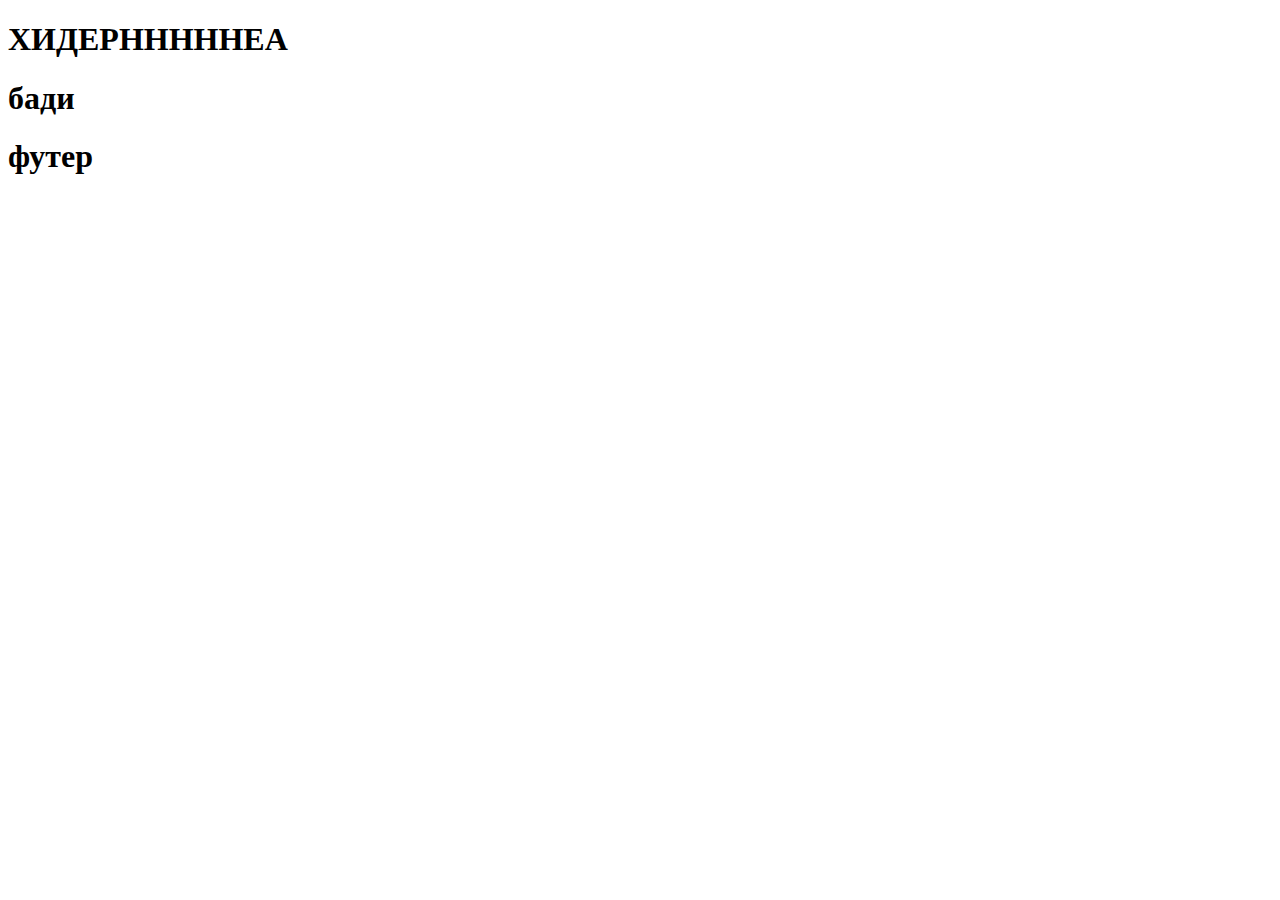
==== index.html @ 600d9e40 "Update index.html" ====
<!DOCTYPE html>
<html lang="ru">
<head>
<meta charset="utf-8">
<title>NudeWine</title>
<link rel="stylesheet" href="style.css">
</head>
<header>
  <h1>ХИДЕРHHHHHЕА</h1>
  </header>
<body>
  <h1>бади</h1>
</body>
<footer>
<h1>футер</h1>
</footer>
</html>
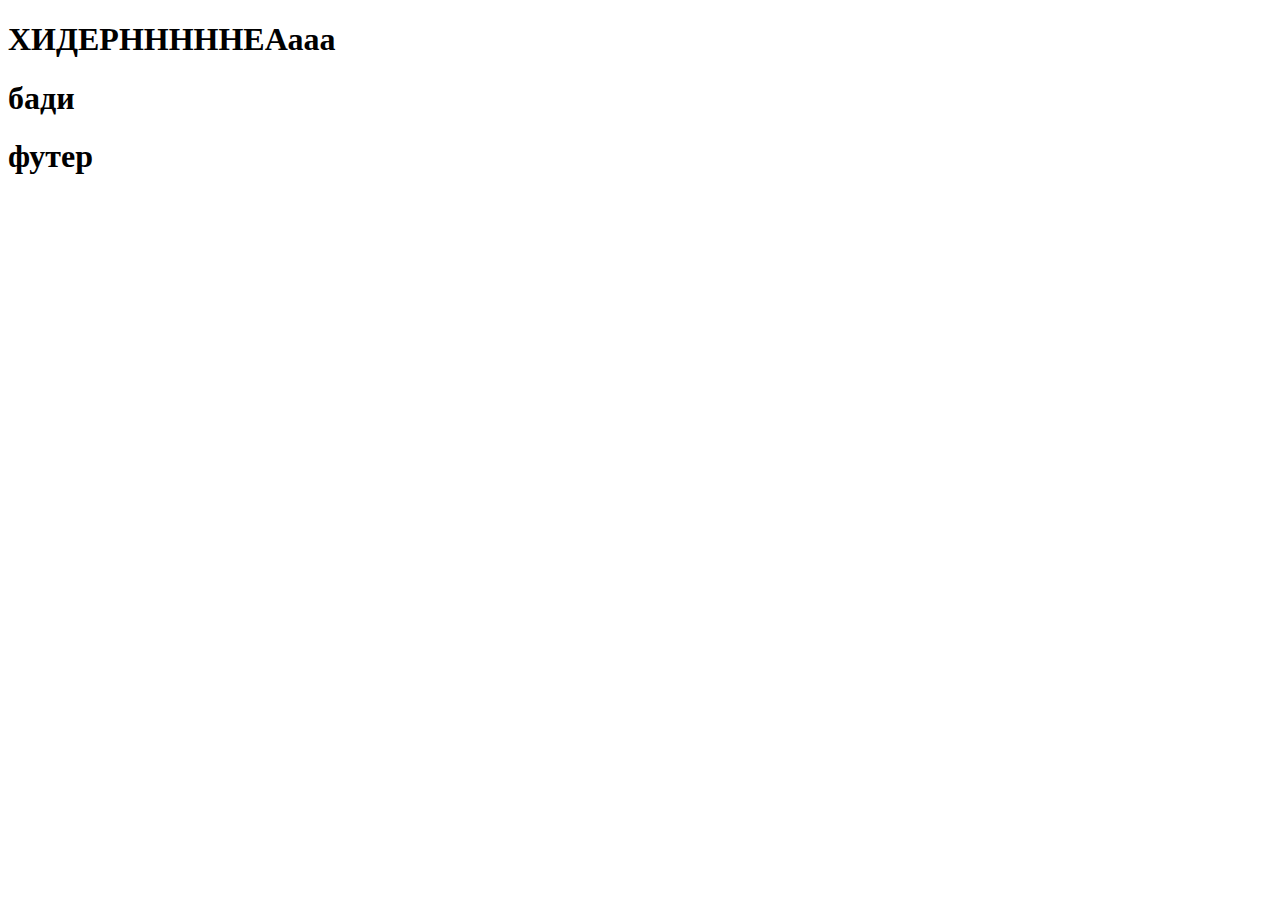
==== commit 573671a6: "ну а че нет шоле" ====
--- a/index.html
+++ b/index.html
@@ -6,7 +6,7 @@
 <link rel="stylesheet" href="style.css">
 </head>
 <header>
-  <h1>ХИДЕРHHHHHЕА</h1>
+  <h1>ХИДЕРHHHHHЕАааа</h1>
   </header>
 <body>
   <h1>бади</h1>
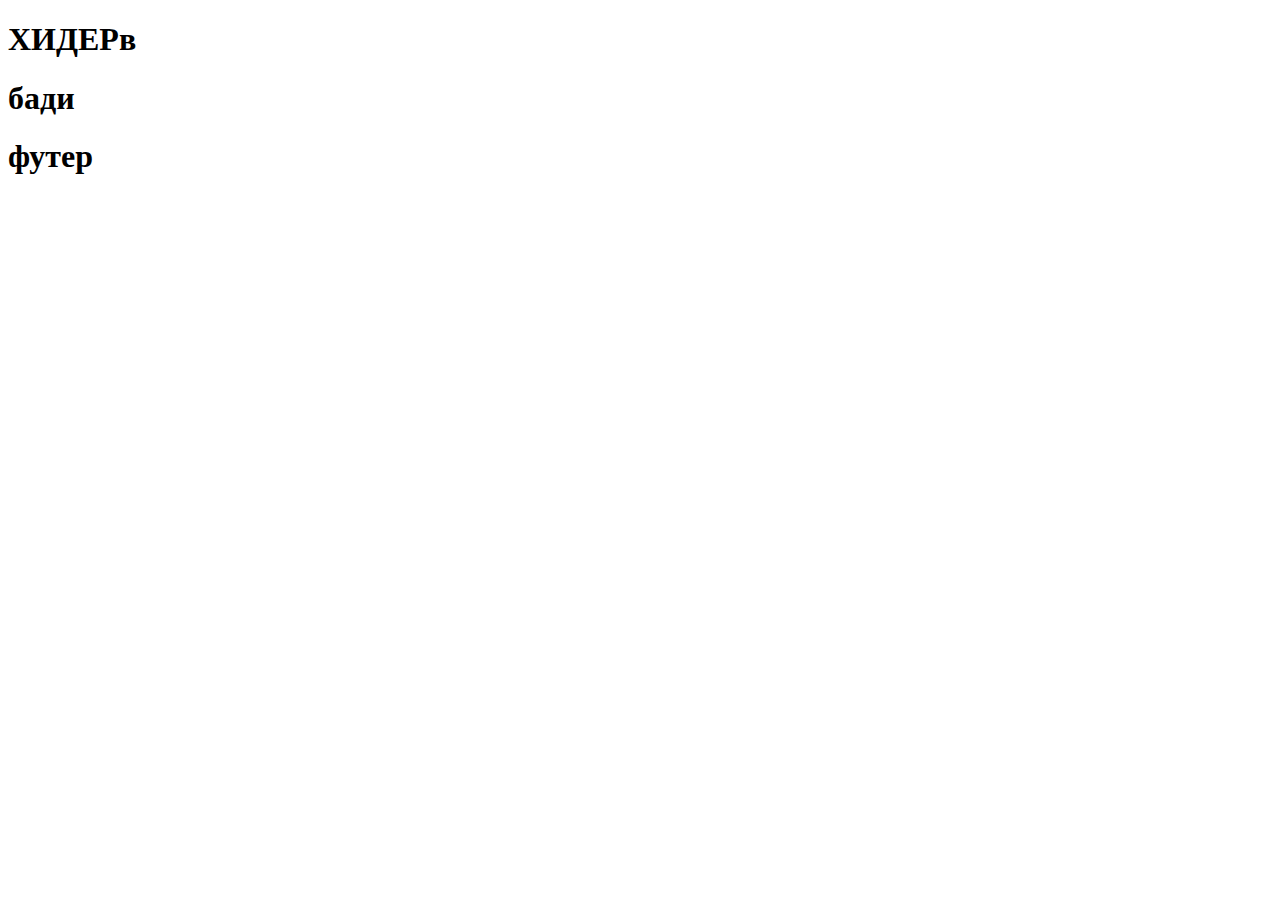
==== commit dd39f6f3: "глеб" ====
--- a/index.html
+++ b/index.html
@@ -6,7 +6,7 @@
 <link rel="stylesheet" href="style.css">
 </head>
 <header>
-  <h1>ХИДЕРHHHHHЕАааа</h1>
+  <h1>ХИДЕРв</h1>
   </header>
 <body>
   <h1>бади</h1>
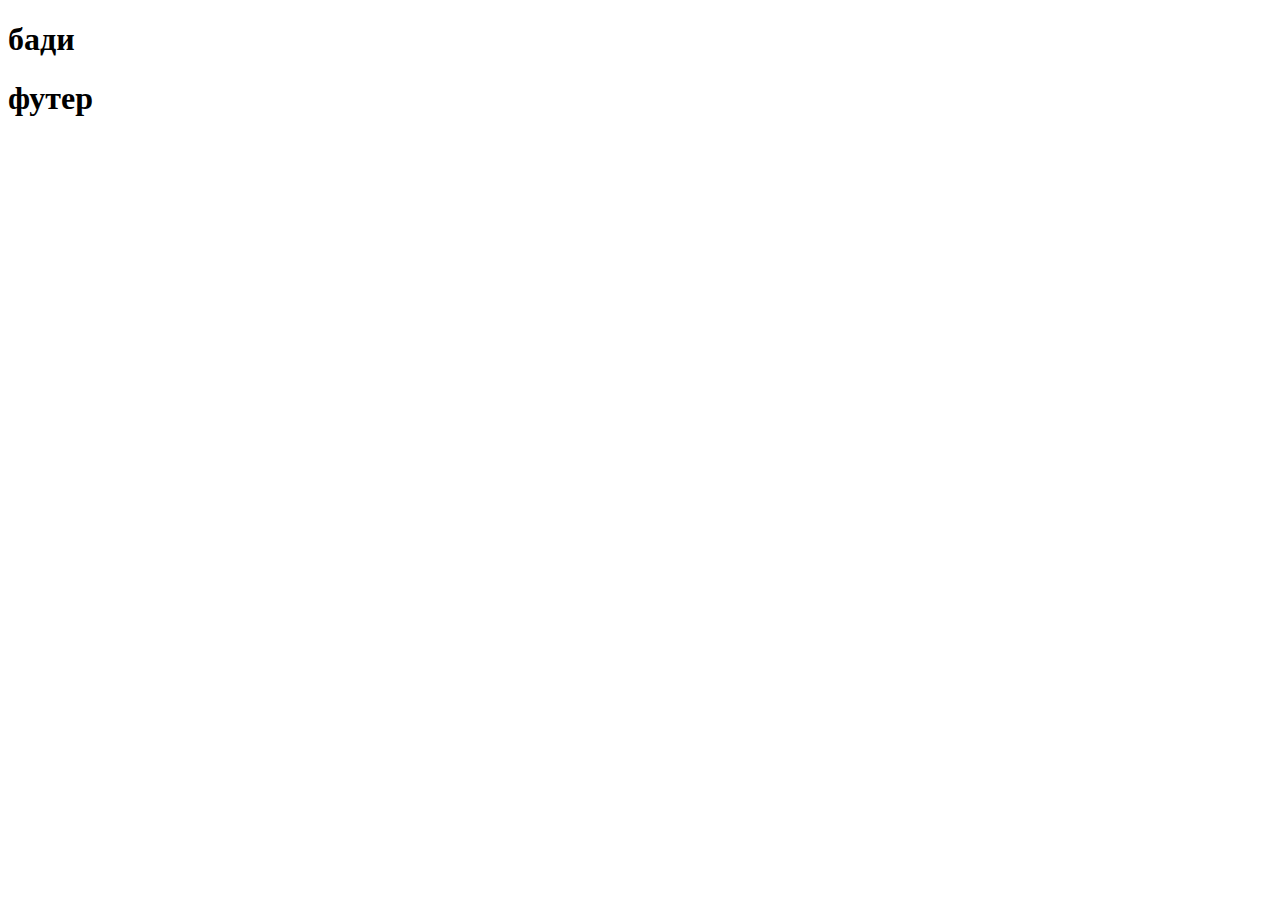
==== commit a419c62b: "в" ====
--- a/index.html
+++ b/index.html
@@ -6,7 +6,6 @@
 <link rel="stylesheet" href="style.css">
 </head>
 <header>
-  <h1>ХИДЕРв</h1>
   </header>
 <body>
   <h1>бади</h1>
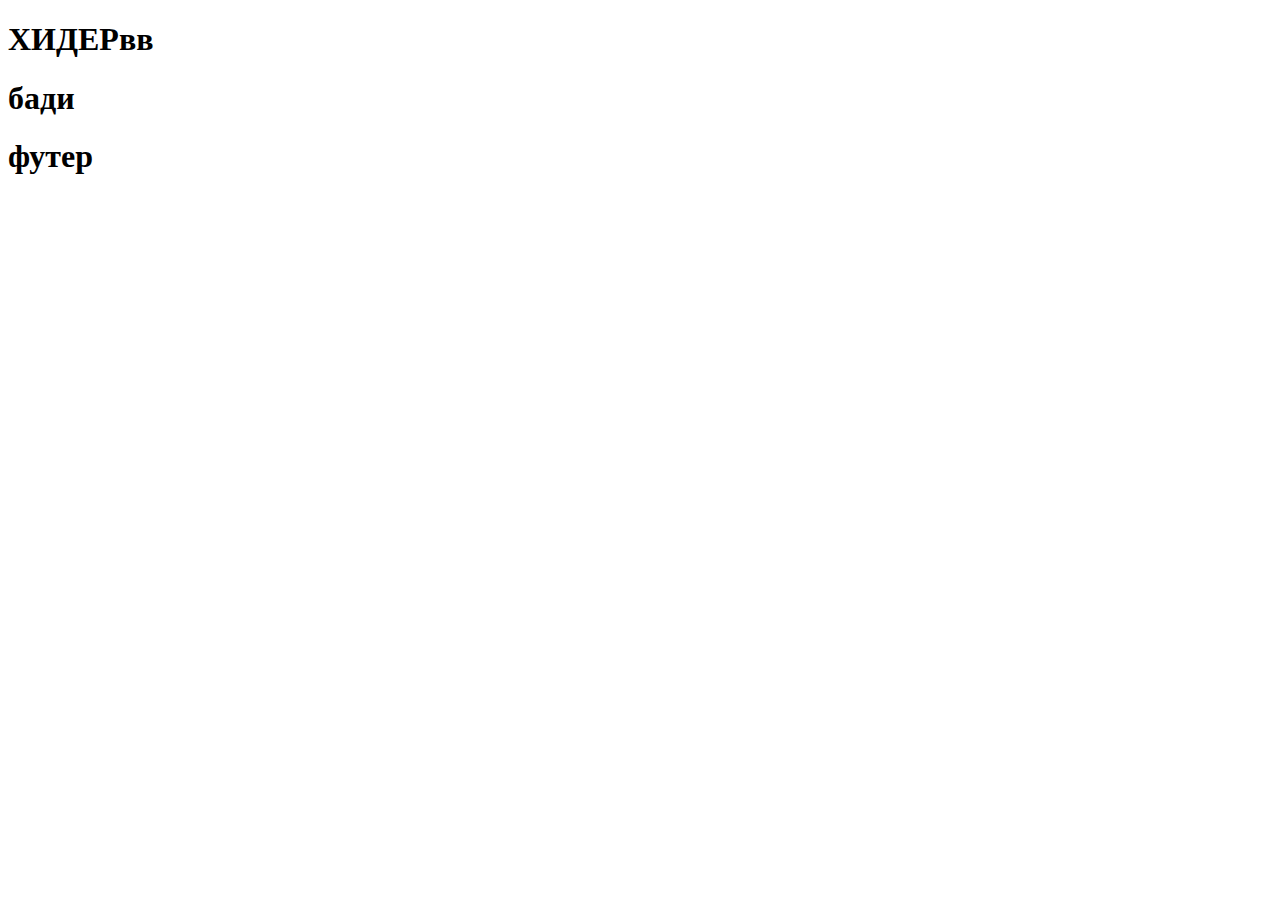
==== commit 55b48d3d: "добавляет вв" ====
--- a/index.html
+++ b/index.html
@@ -6,6 +6,7 @@
 <link rel="stylesheet" href="style.css">
 </head>
 <header>
+  <h1>ХИДЕРвв</h1>
   </header>
 <body>
   <h1>бади</h1>
